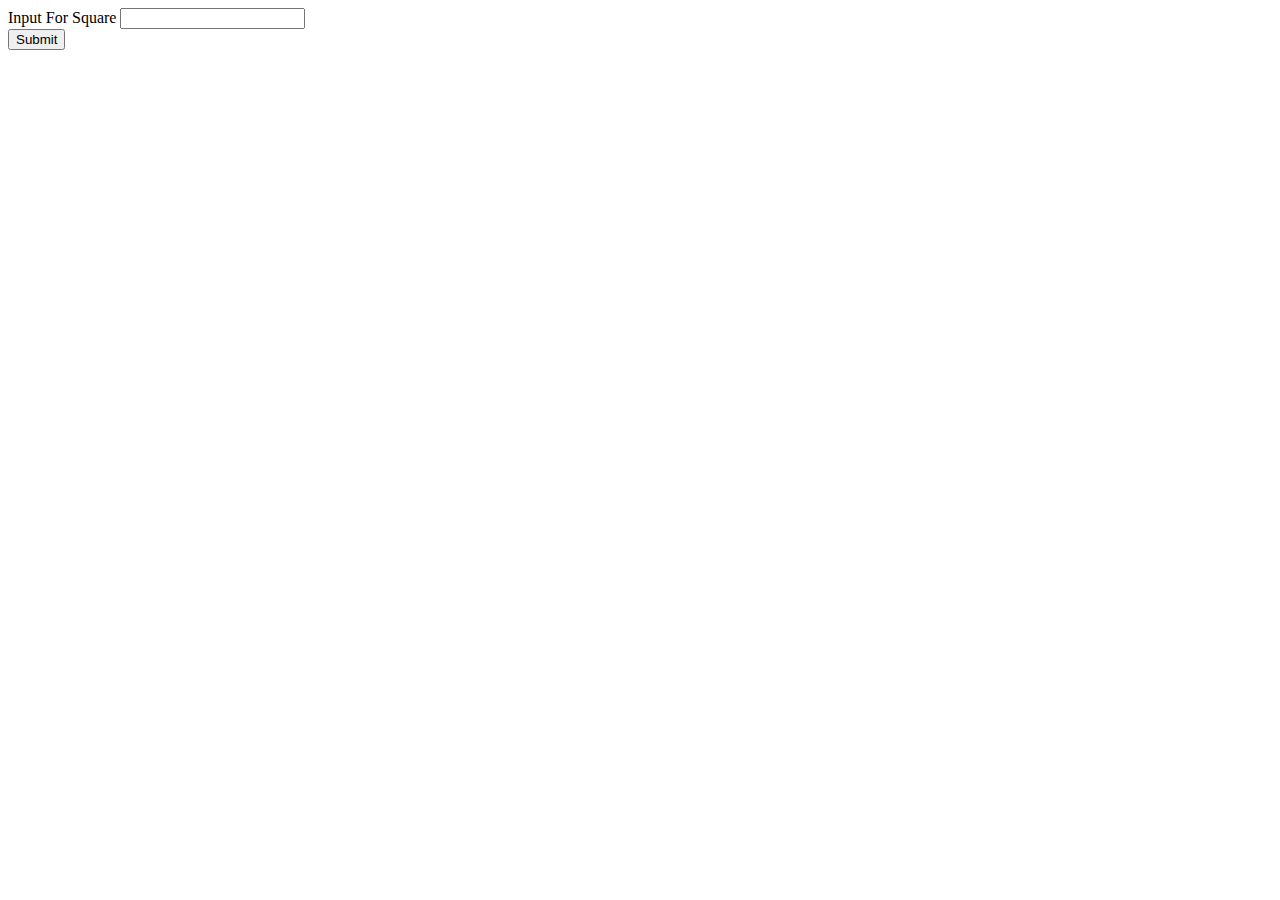
==== index.html @ ef75ed55 "initial implementation of finding square of a number" ====
<html>
	<head>
		<title>Find Square</title>
		<script type="text/javascript" src="index.js"></script>
	</head>

	<body>
		<form>
			<label>Input For Square</label>
			<input type="text" id="txtInput"/><br>
			<input type="button" id="btnSquare"  value="Submit" onclick="getAlert()">
		</form>
	</body>
</html>
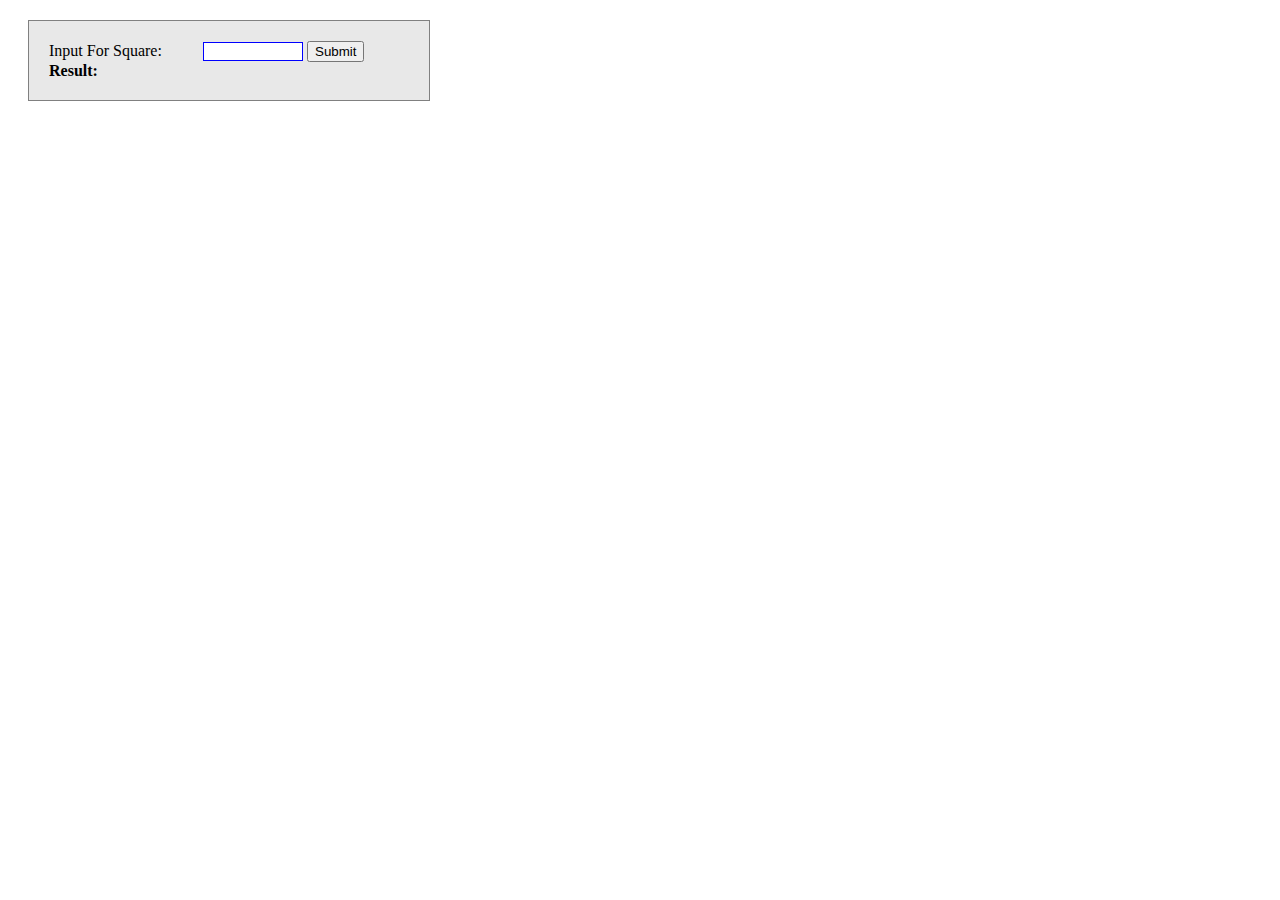
==== commit 834f9572: "css file added. showing result inline instead of alert. form alignment" ====
--- a/index.html
+++ b/index.html
@@ -1,14 +1,23 @@
 <html>
 	<head>
 		<title>Find Square</title>
-		<script type="text/javascript" src="index.js"></script>
+		<link rel="stylesheet" href="index.css" />
 	</head>
 
 	<body>
 		<form>
-			<label>Input For Square</label>
-			<input type="text" id="txtInput"/><br>
-			<input type="button" id="btnSquare"  value="Submit" onclick="getAlert()">
+			<div class="square-calc">
+				<div>
+					<label class="label" for="txtInput">Input For Square: </label>
+					<input type="text" class="textbox" id="txtInput"/>
+					<input type="button" id="btnSquare"  value="Submit" ><br>
+				</div>
+				<div>
+					<label class="label"><b>Result: </b></label>
+					<label id="lblMsg" ></label>
+				</div>
+			</div>
 		</form>
+		<script type="text/javascript" src="index.js"></script>
 	</body>
 </html>--- a/index.css
+++ b/index.css
@@ -0,0 +1,17 @@
+.square-calc {
+	width: 360px;
+	padding: 20px;
+	margin: 20px;
+	border: 1px solid #808080;
+	background: #E8E8E8;
+}
+
+.label {
+	display: inline-block;
+	width: 150px;
+	background: 1px solid red;
+}
+.textbox{
+	width: 100px;
+	border: 1px solid blue;
+}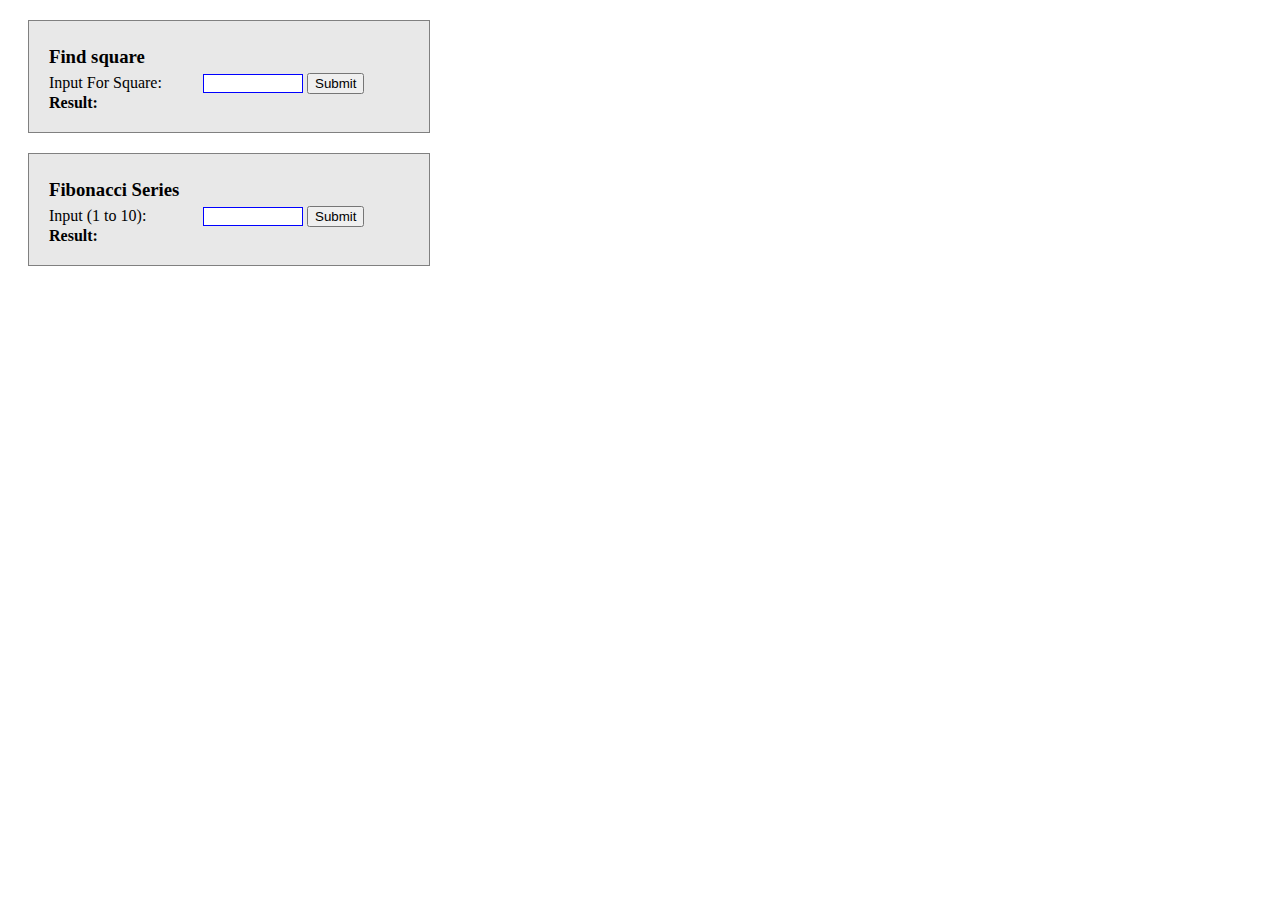
==== commit 197e9738: "added fibonacci series" ====
--- a/index.html
+++ b/index.html
@@ -7,6 +7,7 @@
 	<body>
 		<form>
 			<div class="square-calc">
+				<h3 class="header">Find square</h3>
 				<div>
 					<label class="label" for="txtInput">Input For Square: </label>
 					<input type="text" class="textbox" id="txtInput"/>
@@ -17,6 +18,19 @@
 					<label id="lblMsg" ></label>
 				</div>
 			</div>
+			<div class="square-calc">
+				<h3 class="header">Fibonacci Series</h3>
+				<div>
+						<label class="label" for="txtInput">Input (1 to 10): </label>
+						<input type="text" class="textbox" id="txtFibonacciInput"/>
+						<input type="button" id="btnFibonacci"  value="Submit" ><br>
+					</div>
+					<div>
+						<label class="label"><b>Result: </b></label>
+						<label id="lblfbMsg" ></label>
+					</div>
+			</div>
+
 		</form>
 		<script type="text/javascript" src="index.js"></script>
 	</body>
--- a/index.css
+++ b/index.css
@@ -14,4 +14,7 @@
 .textbox{
 	width: 100px;
 	border: 1px solid blue;
+}
+.header {
+	margin: 5px 0;
 }